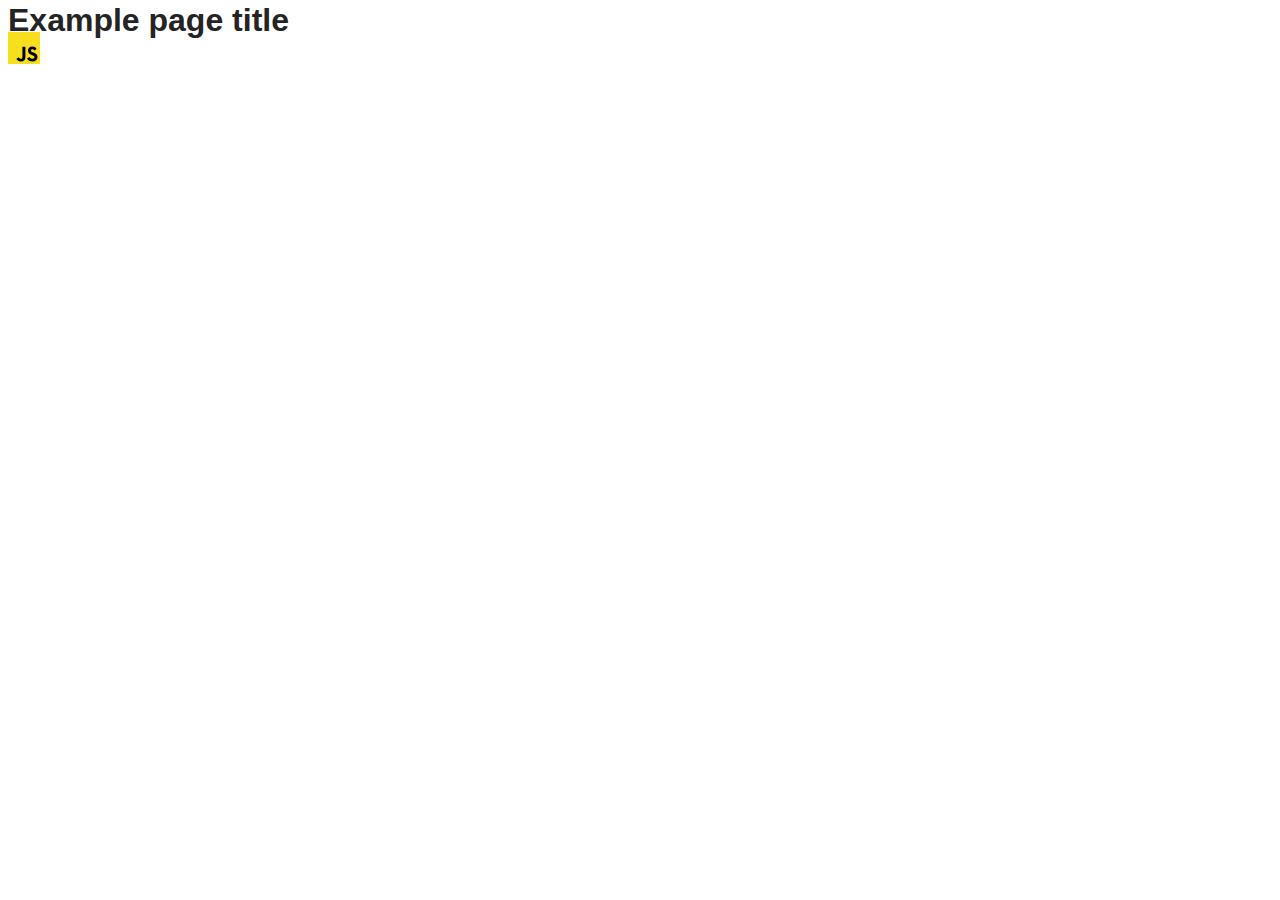
==== src/index.html @ 1b5cbc27 "Initial commit" ====
<!DOCTYPE html>
<html lang="en">
  <head>
    <meta charset="UTF-8" />
    <link rel="icon" type="image/svg+xml" href="/favicon.svg" />
    <meta name="viewport" content="width=device-width, initial-scale=1.0" />
    <title>Vanilla App Template</title>
    <link rel="stylesheet" href="./css/styles.css" />
  </head>
  <body>
    <load ="partials/header.html" />

    <section>
      <h1>Example page title</h1>
      <!-- Path to images as from index.html file -->
      <img src="./img/javascript.svg" alt="" />
    </section>

    <!-- Loads the specified .html file -->
    <load ="partials/vite-promo.html" />

    <script type="module" src="./main.js"></script>
  </body>
</html>
---- src/css/styles.css ----
/**
  |============================
  | include css partials with
  | default @import url()
  |============================
*/
@import url('./reset.css');
@import url('./vite-promo.css');
@import url('./header.css');

:root {
  font-family: Inter, Avenir, Helvetica, Arial, sans-serif;
  font-size: 16px;
  line-height: 24px;
  font-weight: 400;

  color: #242424;
  background-color: rgba(255, 255, 255, 0.87);

  font-synthesis: none;
  text-rendering: optimizeLegibility;
  -webkit-font-smoothing: antialiased;
  -moz-osx-font-smoothing: grayscale;
  -webkit-text-size-adjust: 100%;
}
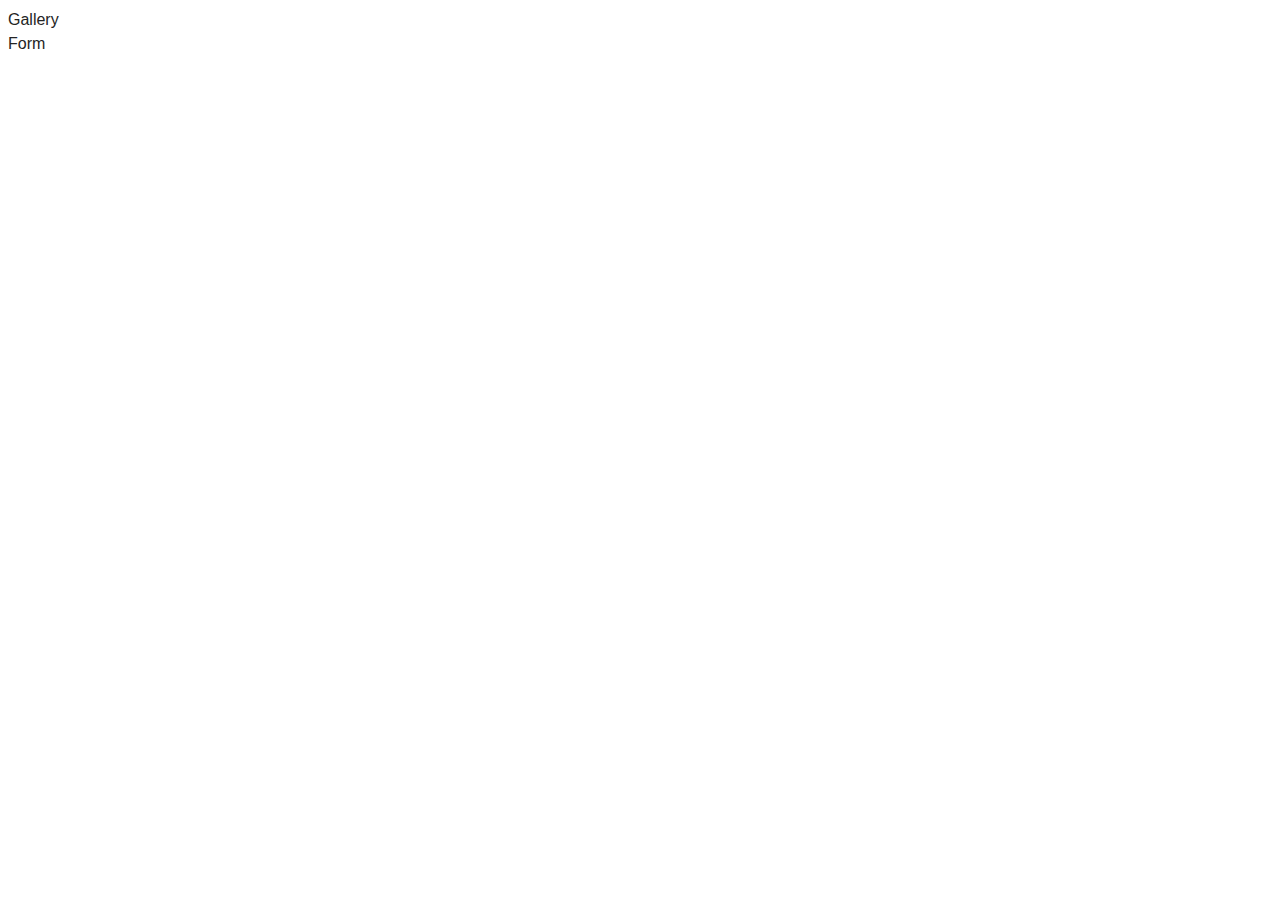
==== commit c8012504: "night save" ====
--- a/src/index.html
+++ b/src/index.html
@@ -8,17 +8,9 @@
     <link rel="stylesheet" href="./css/styles.css" />
   </head>
   <body>
-    <load ="partials/header.html" />
-
-    <section>
-      <h1>Example page title</h1>
-      <!-- Path to images as from index.html file -->
-      <img src="./img/javascript.svg" alt="" />
-    </section>
-
-    <!-- Loads the specified .html file -->
-    <load ="partials/vite-promo.html" />
-
-    <script type="module" src="./main.js"></script>
+    <ul class="main-list">
+      <li><a class="main-list-link" href="./1-gallery.html">Gallery</a></li>
+      <li><a class="main-list-link" href="./2-form.html">Form</a></li>
+    </ul>
   </body>
 </html>
--- a/src/css/styles.css
+++ b/src/css/styles.css
@@ -23,3 +23,28 @@
   -moz-osx-font-smoothing: grayscale;
   -webkit-text-size-adjust: 100%;
 }
+
+.gallery {
+  width: 1440px;
+  height: 696px;
+  background: #fff;
+  padding: 24px 156px;
+  display: flex;
+  justify-content: center;
+  align-items: center;
+  flex-wrap: wrap;
+  gap: 24px;
+  margin: 0 auto;
+  box-sizing: border-box;
+  flex-direction: column;
+}
+
+.gallery-item {
+  width: 360px;
+  height: 200px;
+  overflow: hidden;
+}
+
+.gallery-item:hover {
+  transform: scale(1.05);
+}
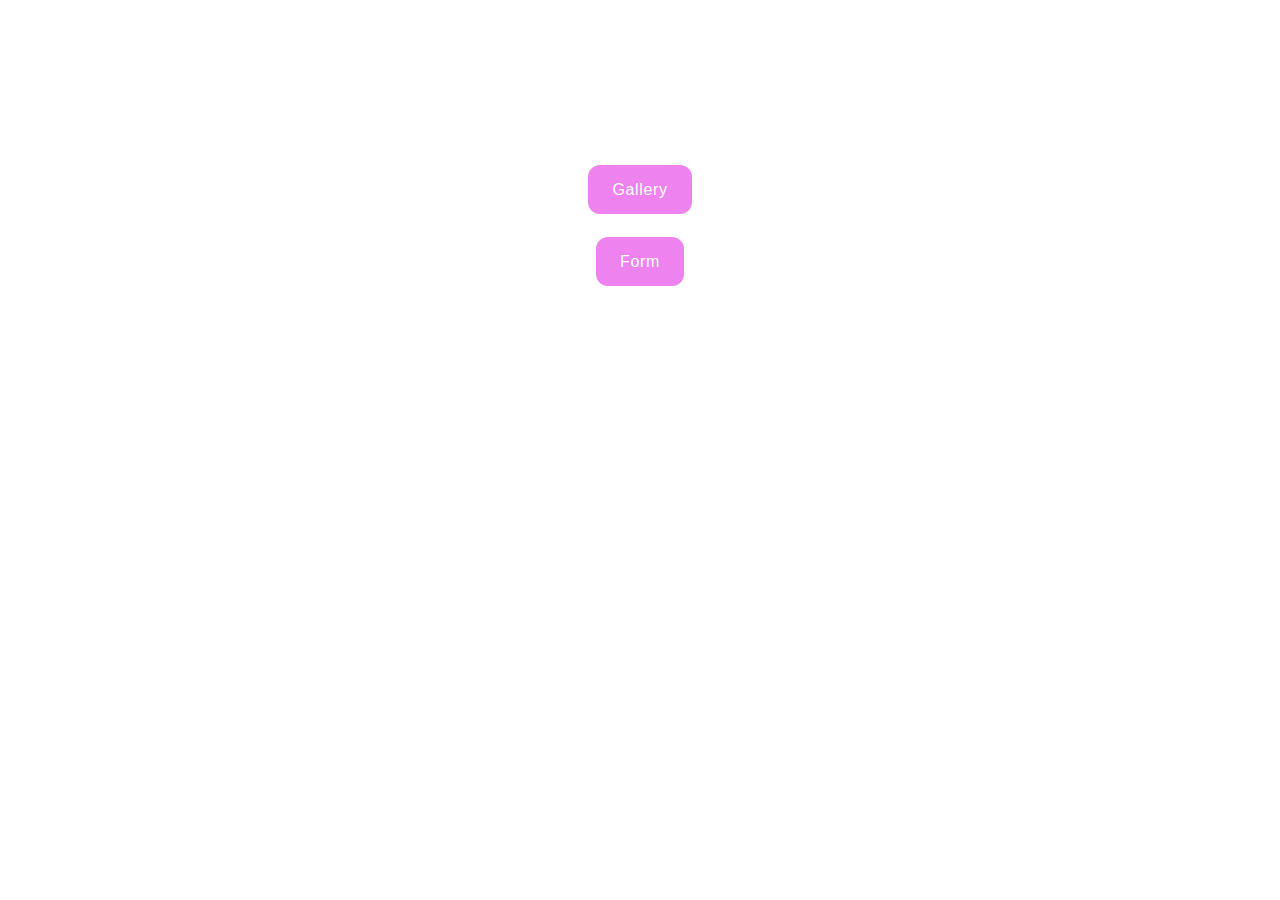
==== commit 12c15d85: "gallery-full" ====
--- a/src/index.html
+++ b/src/index.html
@@ -4,7 +4,7 @@
     <meta charset="UTF-8" />
     <link rel="icon" type="image/svg+xml" href="/favicon.svg" />
     <meta name="viewport" content="width=device-width, initial-scale=1.0" />
-    <title>Vanilla App Template</title>
+    <title>JS HW9</title>
     <link rel="stylesheet" href="./css/styles.css" />
   </head>
   <body>
--- a/src/css/styles.css
+++ b/src/css/styles.css
@@ -48,3 +48,46 @@
 .gallery-item:hover {
   transform: scale(1.05);
 }
+
+.go-back-link {
+  padding: 16px 24px;
+  background-color: violet;
+  border-radius: 12px;
+  font-weight: 500;
+  font-size: 16px;
+  line-height: 1.5;
+  letter-spacing: 0.04em;
+  color: #fff;
+  font-family: 'Montserrat', sans-serif;
+  transition: color 250ms cubic-bezier(0.4, 0, 0.2, 1);
+}
+
+.go-back-link:hover {
+  background-color: darkorchid;
+}
+
+.main-list {
+  display: flex;
+  justify-content: center;
+  align-items: center;
+  gap: 48px;
+  flex-direction: column;
+  padding-top: 170px;
+}
+
+.main-list-link {
+  padding: 16px 24px;
+  background-color: violet;
+  border-radius: 12px;
+  font-weight: 500;
+  font-size: 16px;
+  line-height: 1.5;
+  letter-spacing: 0.04em;
+  color: #fff;
+  font-family: 'Montserrat', sans-serif;
+  transition: color 250ms cubic-bezier(0.4, 0, 0.2, 1);
+}
+
+.main-list-link:hover {
+  background-color: darkorchid;
+}
